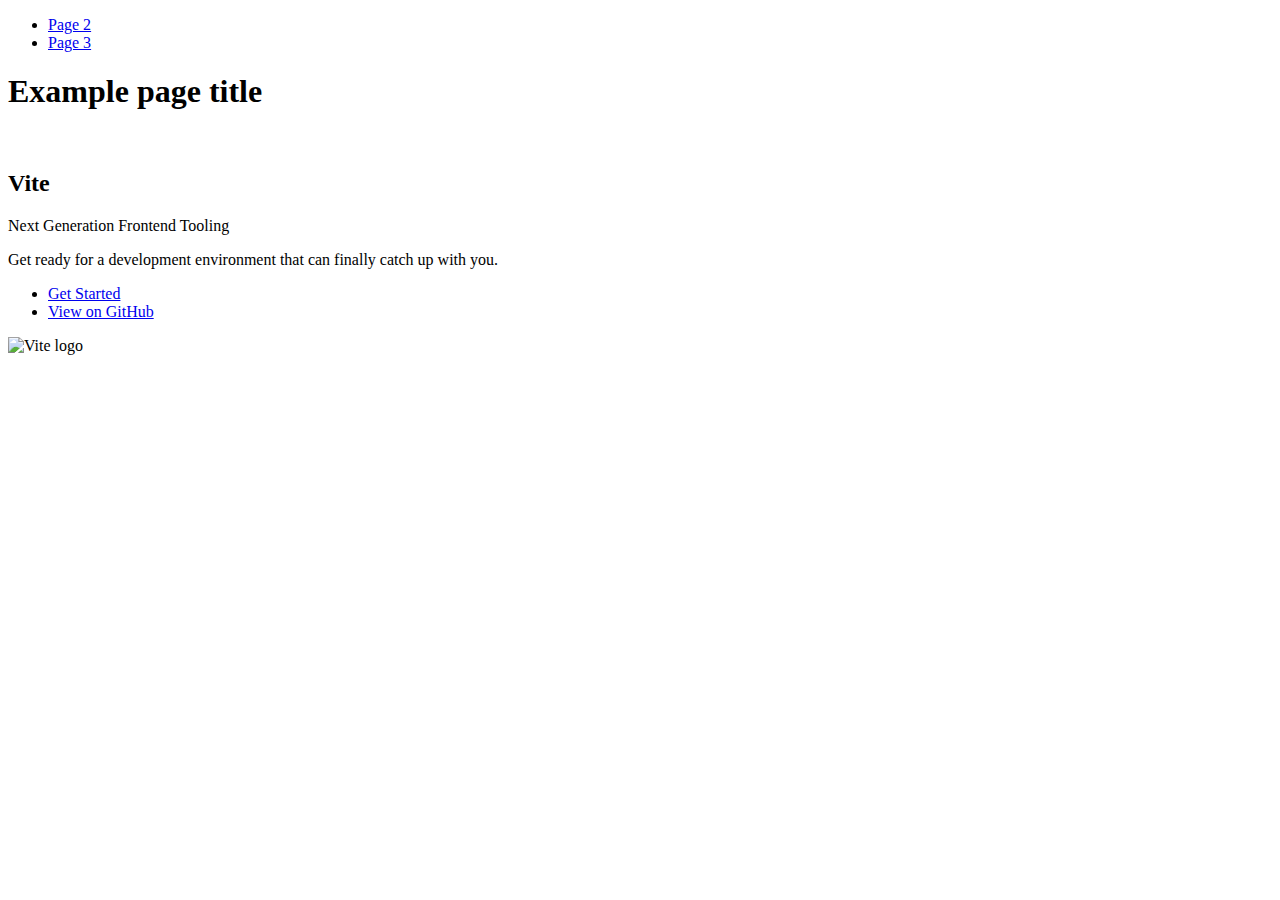
==== index.html @ f2eb2f00 "Deploying to gh-pages from @ OlenaYermak/goit-js-hw-11@07cf43d132070ad47795fd59836bb6cd1bad4803 🚀" ====
<!DOCTYPE html>
<html lang="en">
  <head>
    <meta charset="UTF-8" />
    <link rel="icon" type="image/svg+xml" href="/goit-js-hw-11/favicon.svg" />
    <meta name="viewport" content="width=device-width, initial-scale=1.0" />
    <title>Vanilla App Template</title>
    
    <script type="module" crossorigin src="/goit-js-hw-11/commonHelpers.js"></script>
    <link rel="stylesheet" href="/goit-js-hw-11/assets/index-10c40100.css">
  </head>
  <body>
    <header class="header">
  <nav class="nav">
    <ul class="nav-list">
      <li class="nav-item">
        <a href="./page-2.html" class="nav-link">Page 2</a>
      </li>

      <li class="nav-item">
        <a href="./page-3.html" class="nav-link">Page 3</a>
      </li>
    </ul>
  </nav>
</header>


    <section>
      <h1>Example page title</h1>
      <!-- Path to images as from index.html file -->
      <img src="/goit-js-hw-11/assets/javascript-8dac5379.svg" alt="" />
    </section>

    <!-- Loads the specified .html file -->
    <section class="vite-promo">
  <div class="container">
    <div class="wrapper">
      <h2 class="title">
        <span class="gradient">Vite</span>
      </h2>
      <p class="text">Next Generation Frontend Tooling</p>
      <p class="tagline">
        Get ready for a development environment that can finally catch up with
        you.
      </p>

      <ul class="actions">
        <li class="action">
          <a
            class="link"
            href="https://vitejs.dev/guide/"
            target="_blank"
            rel="noopener noreferrer"
            >Get Started</a
          >
        </li>
        <li class="action">
          <a
            class="link"
            href="https://github.com/vitejs/vite"
            target="_blank"
            rel="noopener noreferrer"
            >View on GitHub</a
          >
        </li>
      </ul>
    </div>

    <div class="thumb">
      <!-- Path to images as from index.html file -->
      <img
        class="pic"
        src="/goit-js-hw-11/assets/vite-logo-51249ca9.png"
        alt="Vite logo"
        width="640"
        height="640"
      />
    </div>
  </div>
</section>


    
  </body>
</html>
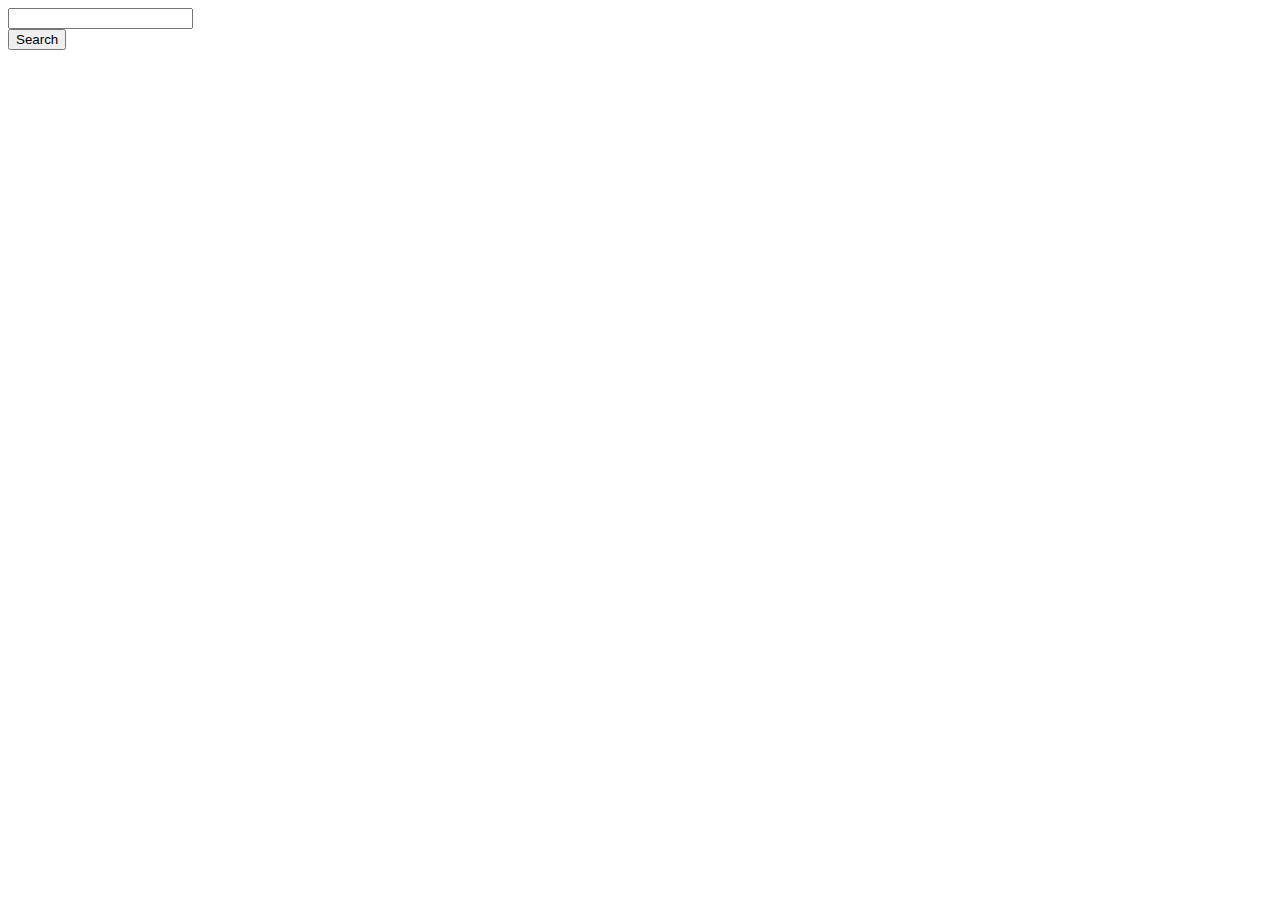
==== commit e98399ed: "Deploying to gh-pages from @ OlenaYermak/goit-js-hw-11@255cc5078b2225298445bba9e83561814aa60fd2 🚀" ====
--- a/index.html
+++ b/index.html
@@ -2,83 +2,31 @@
 <html lang="en">
   <head>
     <meta charset="UTF-8" />
-    <link rel="icon" type="image/svg+xml" href="/goit-js-hw-11/favicon.svg" />
+    <link rel="icon" type="image/svg+xml" href="/favicon.svg" />
     <meta name="viewport" content="width=device-width, initial-scale=1.0" />
     <title>Vanilla App Template</title>
     
     <script type="module" crossorigin src="/goit-js-hw-11/commonHelpers.js"></script>
-    <link rel="stylesheet" href="/goit-js-hw-11/assets/index-10c40100.css">
+    <link rel="modulepreload" crossorigin href="/goit-js-hw-11/assets/vendor-5b791d57.js">
+    <link rel="stylesheet" href="/goit-js-hw-11/assets/vendor-cf6910df.css">
+    <link rel="stylesheet" href="/goit-js-hw-11/assets/index-d3b5fc92.css">
   </head>
   <body>
-    <header class="header">
-  <nav class="nav">
-    <ul class="nav-list">
-      <li class="nav-item">
-        <a href="./page-2.html" class="nav-link">Page 2</a>
-      </li>
-
-      <li class="nav-item">
-        <a href="./page-3.html" class="nav-link">Page 3</a>
-      </li>
-    </ul>
-  </nav>
-</header>
-
+  
 
     <section>
-      <h1>Example page title</h1>
-      <!-- Path to images as from index.html file -->
-      <img src="/goit-js-hw-11/assets/javascript-8dac5379.svg" alt="" />
+      <form class="form-search">
+        <div class="form-group">
+          <input type="text" class="form-input" name="query" />
+        </div>
+      
+        <button type="submit" class="btn-search">Search</button>
+      </form>
+      
+      <div class="image-container"></div>
     </section>
 
-    <!-- Loads the specified .html file -->
-    <section class="vite-promo">
-  <div class="container">
-    <div class="wrapper">
-      <h2 class="title">
-        <span class="gradient">Vite</span>
-      </h2>
-      <p class="text">Next Generation Frontend Tooling</p>
-      <p class="tagline">
-        Get ready for a development environment that can finally catch up with
-        you.
-      </p>
-
-      <ul class="actions">
-        <li class="action">
-          <a
-            class="link"
-            href="https://vitejs.dev/guide/"
-            target="_blank"
-            rel="noopener noreferrer"
-            >Get Started</a
-          >
-        </li>
-        <li class="action">
-          <a
-            class="link"
-            href="https://github.com/vitejs/vite"
-            target="_blank"
-            rel="noopener noreferrer"
-            >View on GitHub</a
-          >
-        </li>
-      </ul>
-    </div>
-
-    <div class="thumb">
-      <!-- Path to images as from index.html file -->
-      <img
-        class="pic"
-        src="/goit-js-hw-11/assets/vite-logo-51249ca9.png"
-        alt="Vite logo"
-        width="640"
-        height="640"
-      />
-    </div>
-  </div>
-</section>
-
+    
 
     
   </body>
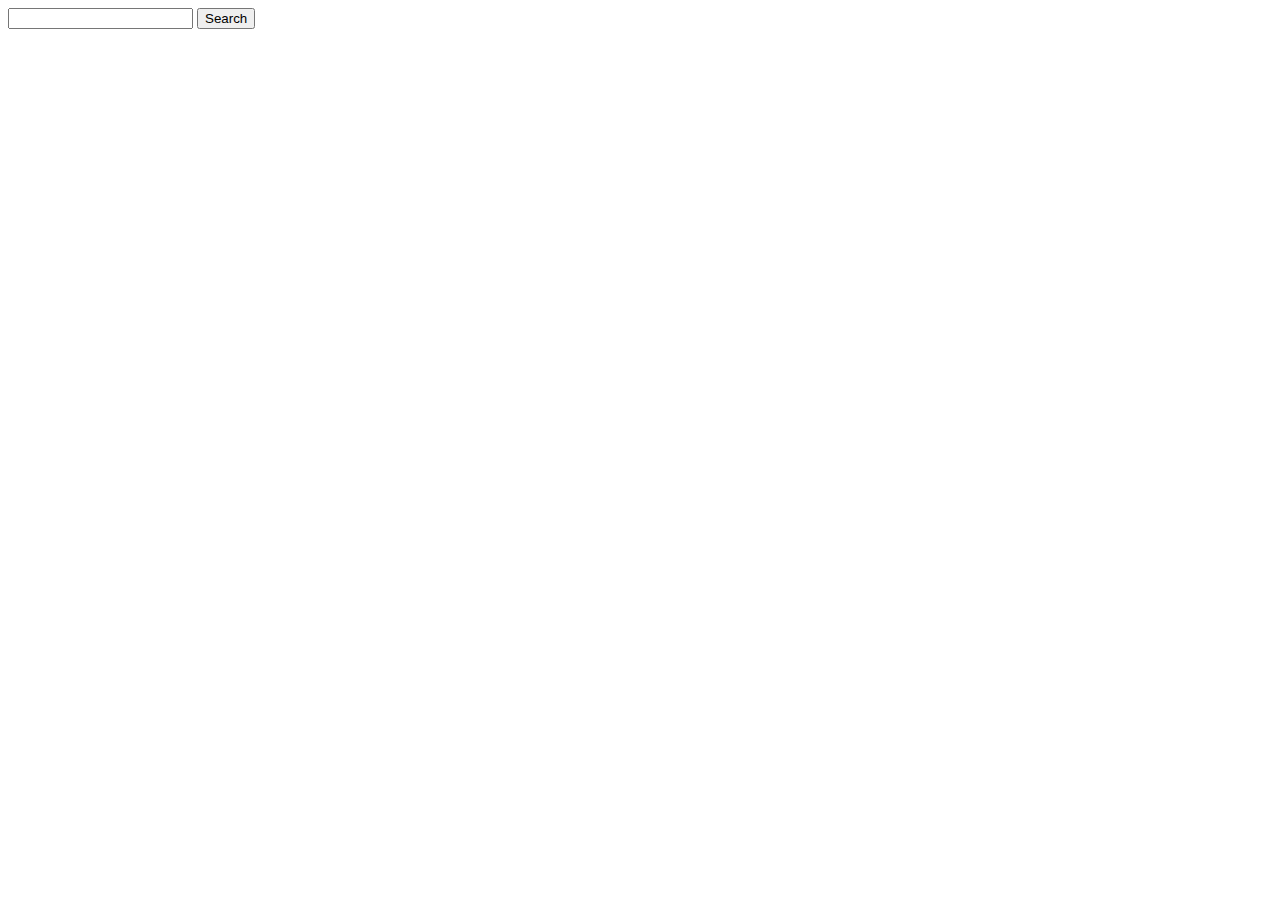
==== commit 0e200c43: "Deploying to gh-pages from @ OlenaYermak/goit-js-hw-11@a1a81e26a3b5d9fbb191cbece96a2e7f613a5461 🚀" ====
--- a/index.html
+++ b/index.html
@@ -9,21 +9,22 @@
     <script type="module" crossorigin src="/goit-js-hw-11/commonHelpers.js"></script>
     <link rel="modulepreload" crossorigin href="/goit-js-hw-11/assets/vendor-5b791d57.js">
     <link rel="stylesheet" href="/goit-js-hw-11/assets/vendor-cf6910df.css">
-    <link rel="stylesheet" href="/goit-js-hw-11/assets/index-d3b5fc92.css">
+    <link rel="stylesheet" href="/goit-js-hw-11/assets/index-286766be.css">
   </head>
   <body>
   
 
     <section>
       <form class="form-search">
-        <div class="form-group">
+        
           <input type="text" class="form-input" name="query" />
-        </div>
+        
       
         <button type="submit" class="btn-search">Search</button>
       </form>
       
-      <div class="image-container"></div>
+      <ul class="image-container" ></ul>
+      <span class="loader"></span>
     </section>
 
     
